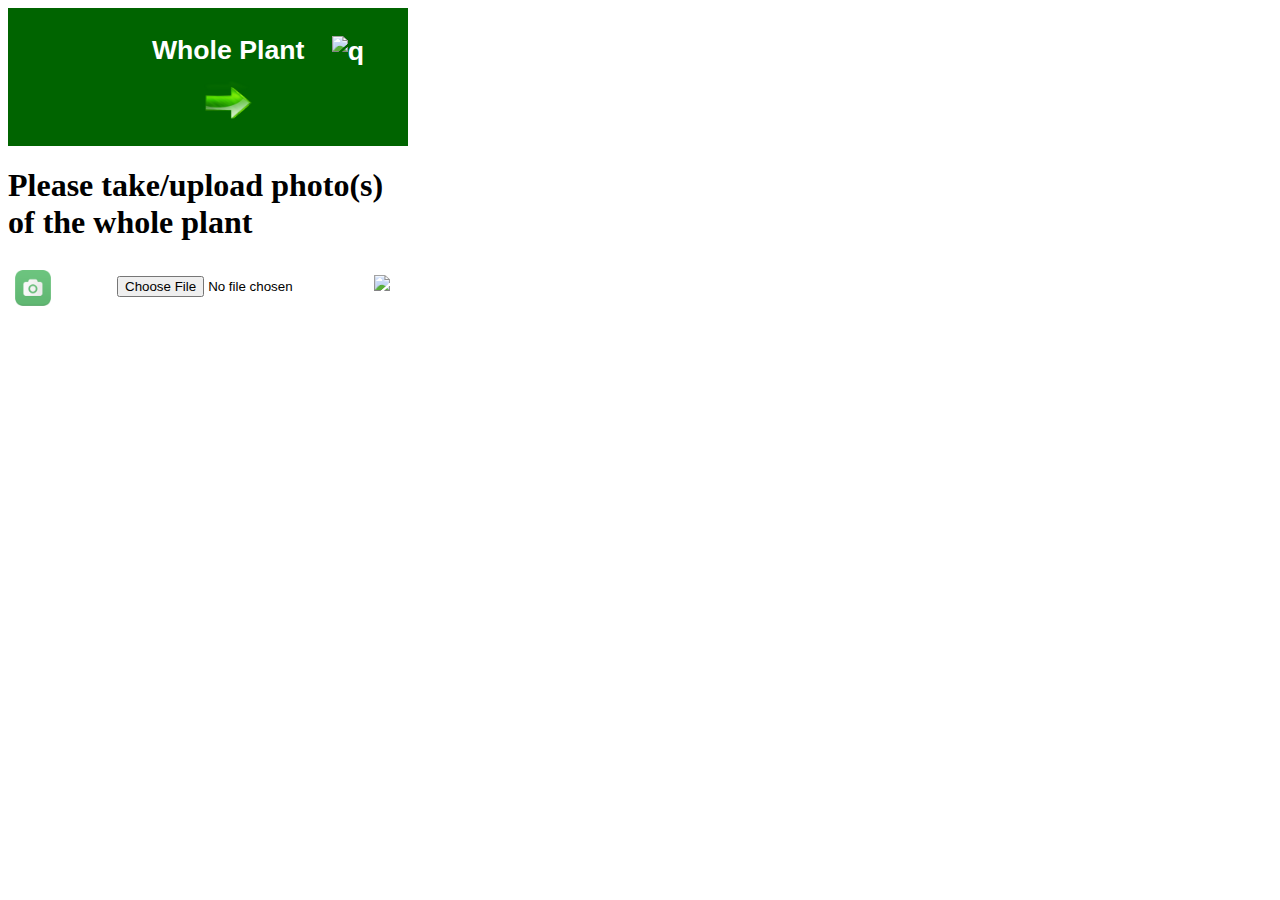
==== 3.html @ 0af71427 "add school project (weed spotter APP) to the remote repo." ====
<!DOCTYPE html>
<html>
<head>
<link rel="stylesheet" href="css/css.css" type="text/css" media="all">
<meta name="viewport" content="width=device-width,user-scalable=yes">
</head>
<body>

<header>
   <h1><img src="images/arrow-l.png" class="al1" alt="left arrow";>Whole Plant
   <img onclick="remind(event);" src="images/q.png" class="q" alt="q";><a href="4.html"><img src="images/arrow-r.png" class="ar1" alt="right arrow";></a></h1>

</header>

<div class="container">
  <h1>Please take/upload photo(s) of the whole plant</h1><img src="images/camera.png" class="al" alt="camera";>
  <input type="file" id="snap" accept="image/*;capture=camera">
  <img src="about:blank" id="showPhoto" width="350">

</div>
<script src="js/base.js"></script>

<script>
function remind(event) {
    alert(" User guide: \n\n Please take a photo of the whole plant.");
  }
</script>

</body>
</html>
---- css/css.css ----
header {
	padding: 1px;
    color: white;
    background-color: #006400;
    text-align: center;
	font-family: arial, serif;
	font-size: 10pt;
	background-size: 100%;
}

footer {
	padding: 1em;
    color: white;
    background-color: #006400;
    text-align: center;
	font-family: arial, serif;


}

article{
	height: 550px;
}


body{

	width:400px;
}

.font{
	padding: 1px;
    color: white;
    background-color: #F5DEB3;
    text-align: center;
	font-family: arial, serif;
	font-size: 29pt;
	vertical-align: text-top;

}

.weed{
	width:399px;
	height:100px;
}

.img{
	width:400px;
	height:550px;

}

.logo{
	vertical-align:middle;
	margin-left: 10px;
	height: 50px;
	width: 50px;
}

.t1{
	margin-left:40px;
}

button{
	padding:10px 20px;
	font: bold 12pt arial, serif;
	background-color: white;
	color: #006400;
}

.ar1{
	vertical-align:middle;
	margin-left: 40px;
	height: 50px;
	width: 50px;
}

.al1{
	vertical-align:middle;
	margin-right: 50px;
	height: 50px;
	width: 50px;
	visibility: hidden;
}
.al2{
	vertical-align:middle;
	margin-right: 95px;
	height: 50px;
	width: 50px;
}

.ar2{
	vertical-align:middle;
	margin-right: 95px;
	height: 50px;
	width: 50px;
	visibility: hidden;
}

.camera-interface{
	height: 620px;
	background-image: url("../images/camera-interface.jpg");
	background-size: 100% 100%;
	background-repeat: no-repeat;
}

.al{
	vertical-align:middle;
	margin-right: 55px;
	height: 50px;
	width: 50px;
}
.ar{
	vertical-align:middle;
	margin-left: 35px;
	height: 50px;
	width: 50px;
}

.gallery{
	height: 550px;
	background-image: url("../images/gallery.jpg");
	background-size: 100% 100%;
	border: 1px solid #3b5998;
}

.save{
	vertical-align:middle;
	height: 50px;
	width: 50px;

}

.form{
	background-color: #F5DEB3;
	border: 1px solid #3b5998;

}

form{
	margin: 10px;
	font-family: arial, serif;
}

.completed{
	margin: 50px;
	font: bold  50px arial, serif;
	text-align: center;
}

.tick{
	display: block;
    margin: 0 auto;
	height: 200px;
	width: 200px;
}

.h1{
	padding: 3em;
    background-color: #006400;
}

.upload{
	vertical-align:middle;
	height: 50px;
	width: 50px;
	float:right;
}



.q{
	vertical-align:middle;
	height: 20px;
	margin-left:20px;
	width: 20px;
}

.start{
	vertical-align:middle;
	height: 50px;
	width: 50px;

}
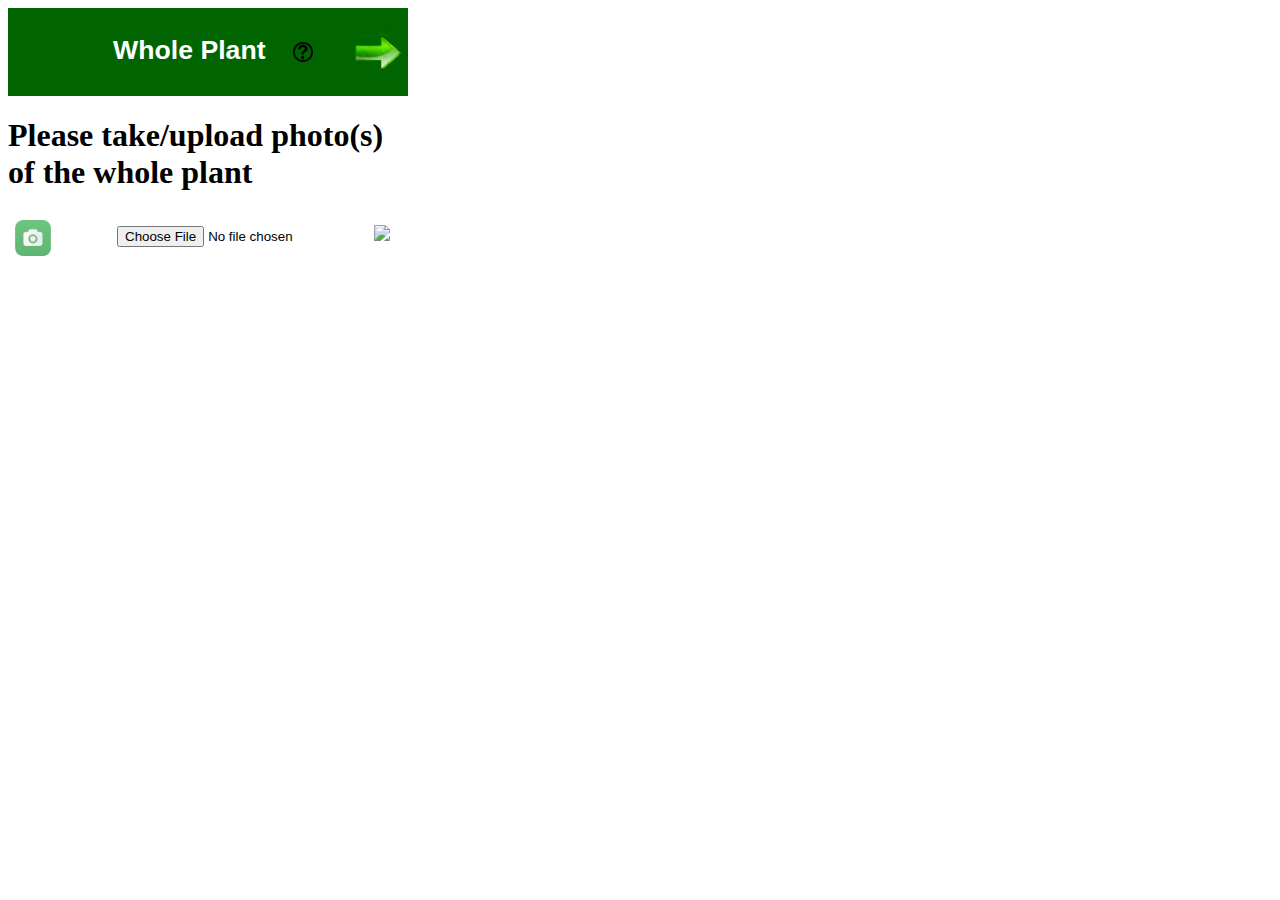
==== commit 4711604c: "revised question mark" ====
--- a/3.html
+++ b/3.html
@@ -8,7 +8,7 @@
 
 <header>
    <h1><img src="images/arrow-l.png" class="al1" alt="left arrow";>Whole Plant
-   <img onclick="remind(event);" src="images/q.png" class="q" alt="q";><a href="4.html"><img src="images/arrow-r.png" class="ar1" alt="right arrow";></a></h1>
+   <img onclick="remind(event);" src="images/qmark.png" class="q" alt="q";><a href="4.html"><img src="images/arrow-r.png" class="ar1" alt="right arrow";></a></h1>
 
 </header>
 
